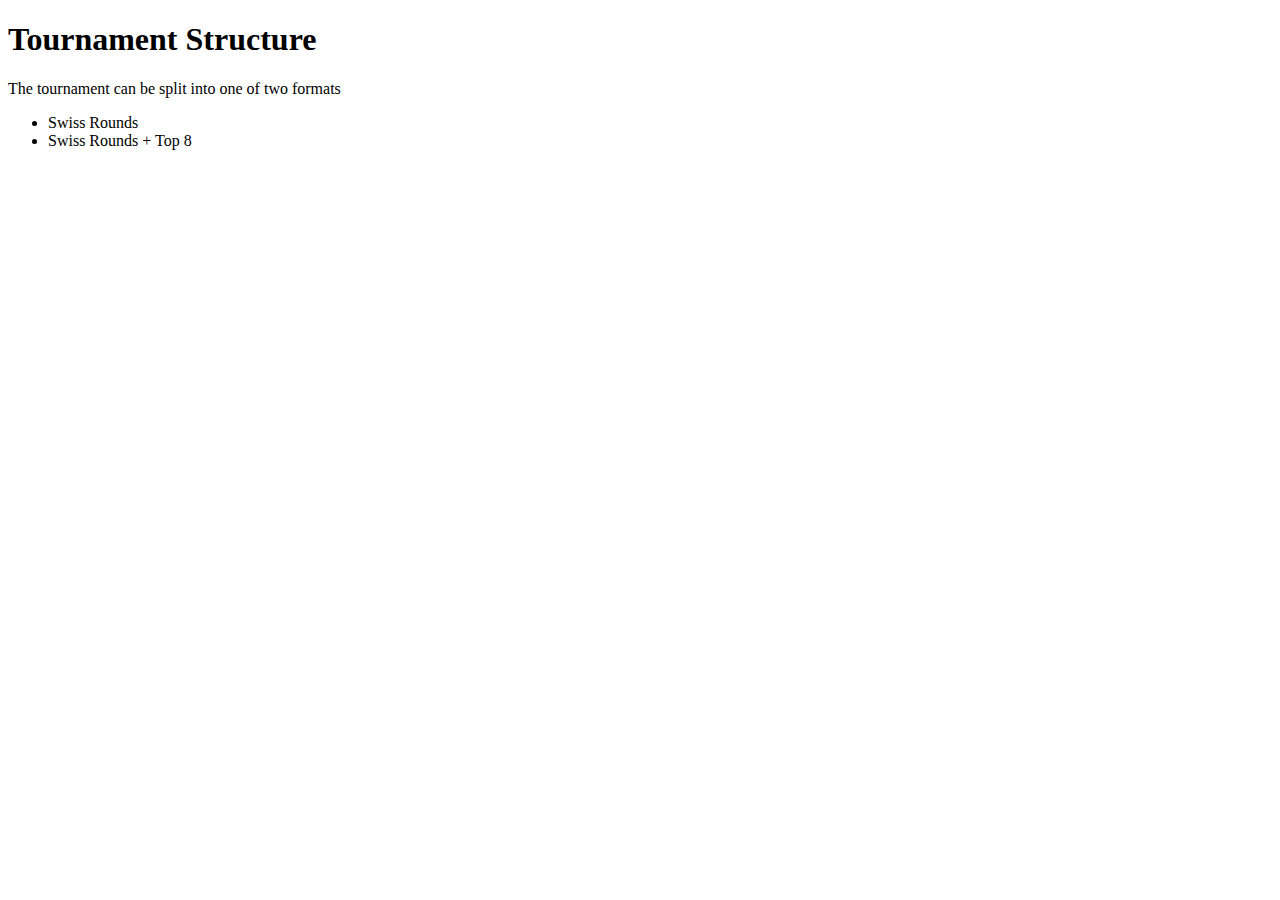
==== tournament_structure.html @ 69561744 "Add tournament structure page" ====
<!DOCTYPE html>
<html>
<head>
	<title>Tournament Structure</title>
</head>
<body>
	<h1>Tournament Structure</h1>
		<p>The tournament can be split into one of two formats
			<ul>
				<li>Swiss Rounds</li>
				<li>Swiss Rounds + Top 8</li>
			</ul>	
		</p>
</body>
</html>
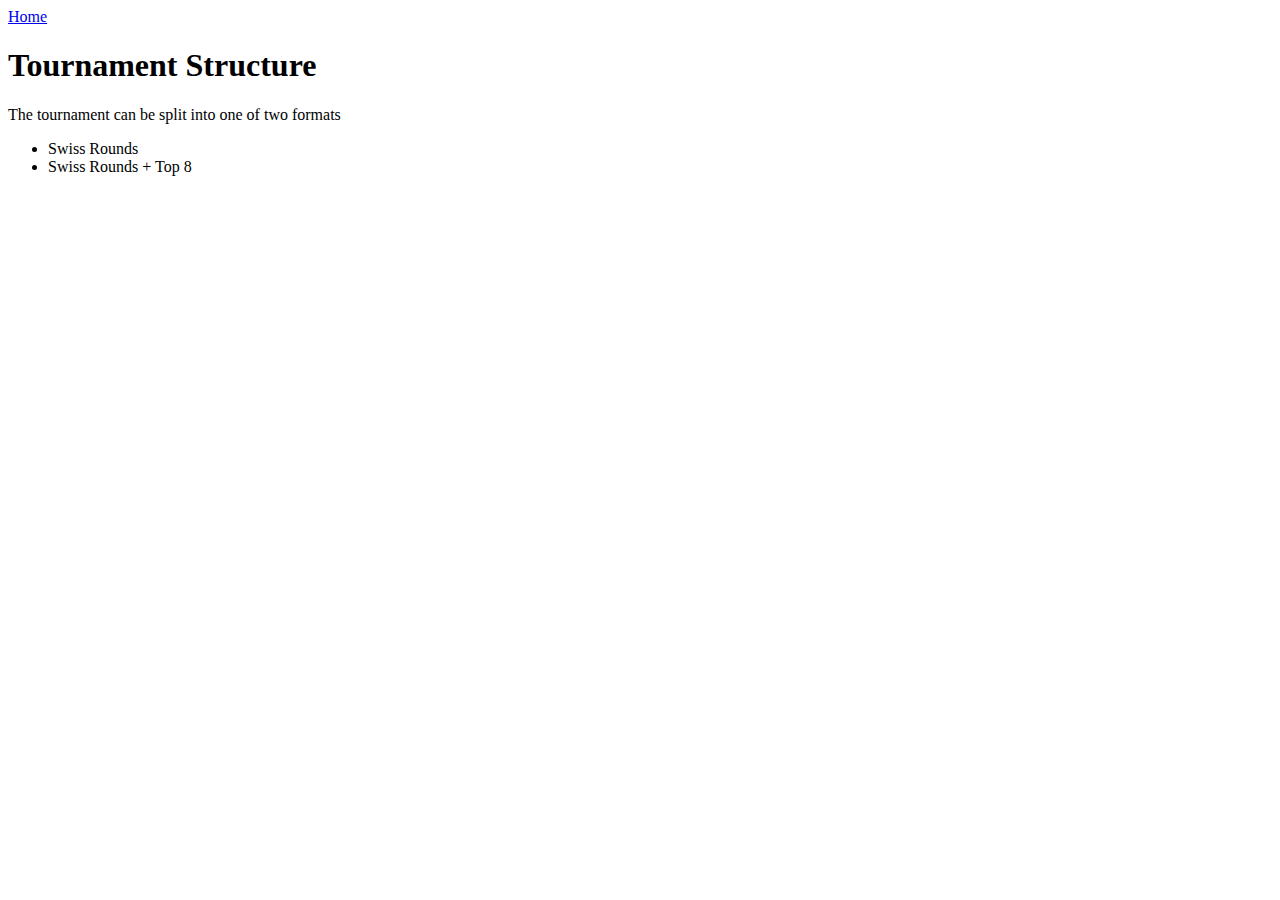
==== commit 26610563: "Add link back to homepage" ====
--- a/tournament_structure.html
+++ b/tournament_structure.html
@@ -4,6 +4,9 @@
 	<title>Tournament Structure</title>
 </head>
 <body>
+	<header>
+		<a href="index.html">Home</a>
+	</header>
 	<h1>Tournament Structure</h1>
 		<p>The tournament can be split into one of two formats
 			<ul>
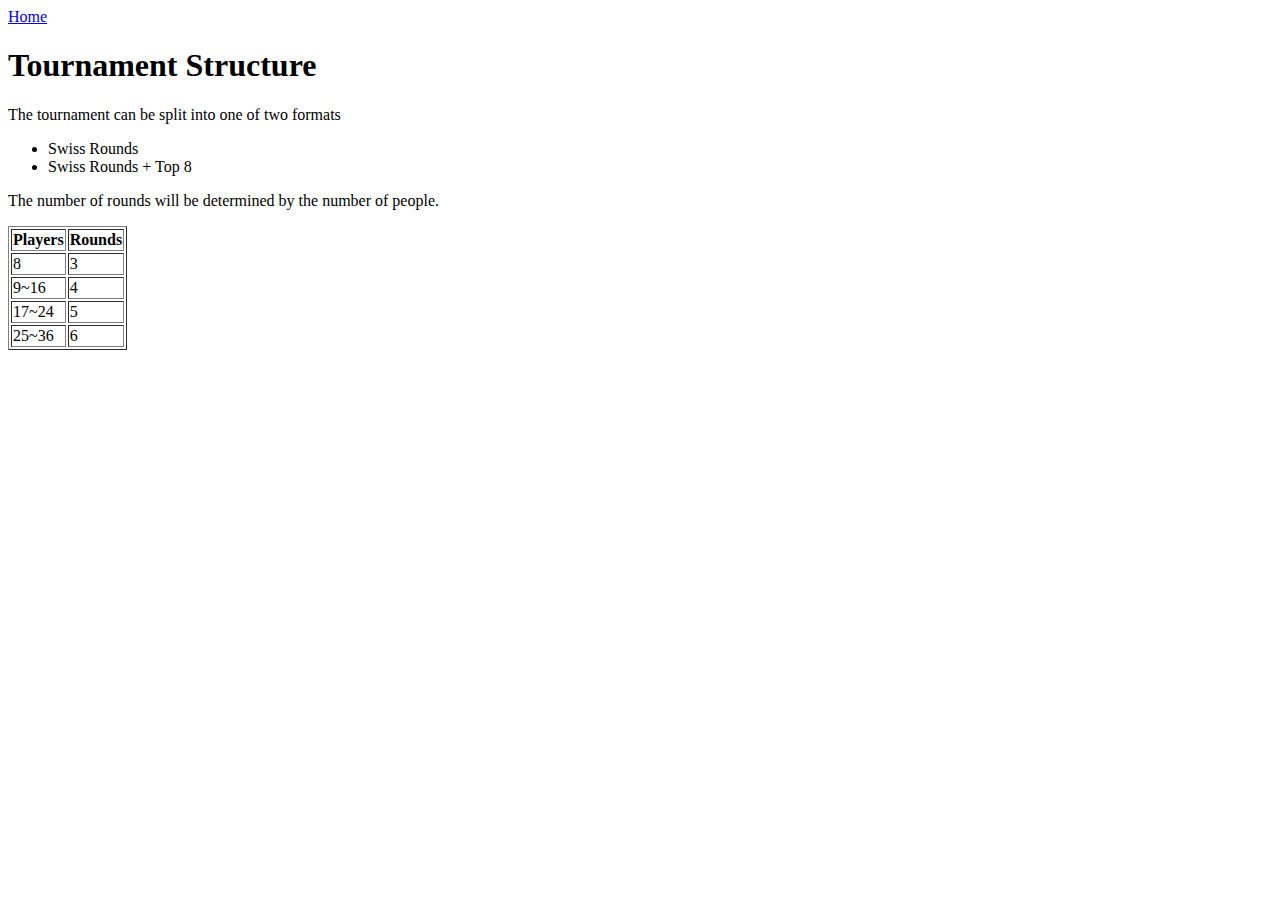
==== commit bc4c3c56: "Fix syntax" ====
--- a/tournament_structure.html
+++ b/tournament_structure.html
@@ -8,11 +8,37 @@
 		<a href="index.html">Home</a>
 	</header>
 	<h1>Tournament Structure</h1>
-		<p>The tournament can be split into one of two formats
+		<p>The tournament can be split into one of two formats</p>
 			<ul>
 				<li>Swiss Rounds</li>
 				<li>Swiss Rounds + Top 8</li>
 			</ul>	
+		<p>
+			The number of rounds will be determined by the number of people.
 		</p>
+			<div>
+				<table border="1">
+					<tr>
+						<th>Players</th>
+						<th>Rounds</th>
+					</tr>
+					<tr>
+						<td>8</td>
+						<td>3</td>
+					</tr>
+					<tr>
+						<td>9~16</td>
+						<td>4</td>
+					</tr>
+					<tr>
+						<td>17~24</td>
+						<td>5</td>
+					</tr>
+					<tr>
+						<td>25~36</td>
+						<td>6</td>
+					</tr>
+				</table>
+			</div>
 </body>
 </html>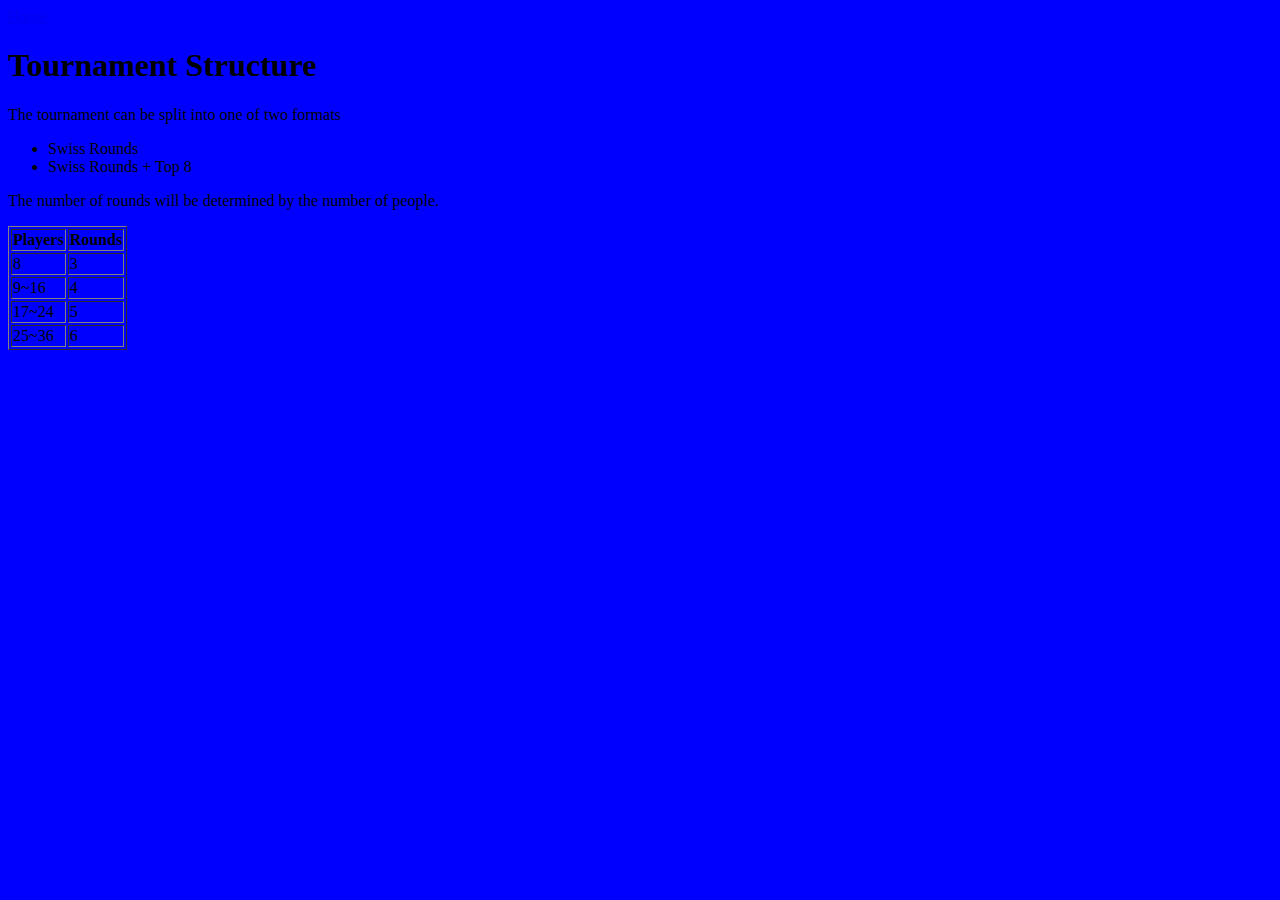
==== commit f804acdd: "Add css style" ====
--- a/tournament_structure.html
+++ b/tournament_structure.html
@@ -2,6 +2,7 @@
 <html>
 <head>
 	<title>Tournament Structure</title>
+	<link rel="stylesheet" type="text/css" href="styles.css">
 </head>
 <body>
 	<header>
--- a/styles.css
+++ b/styles.css
@@ -0,0 +1,3 @@
+body {
+	background-color: blue;
+}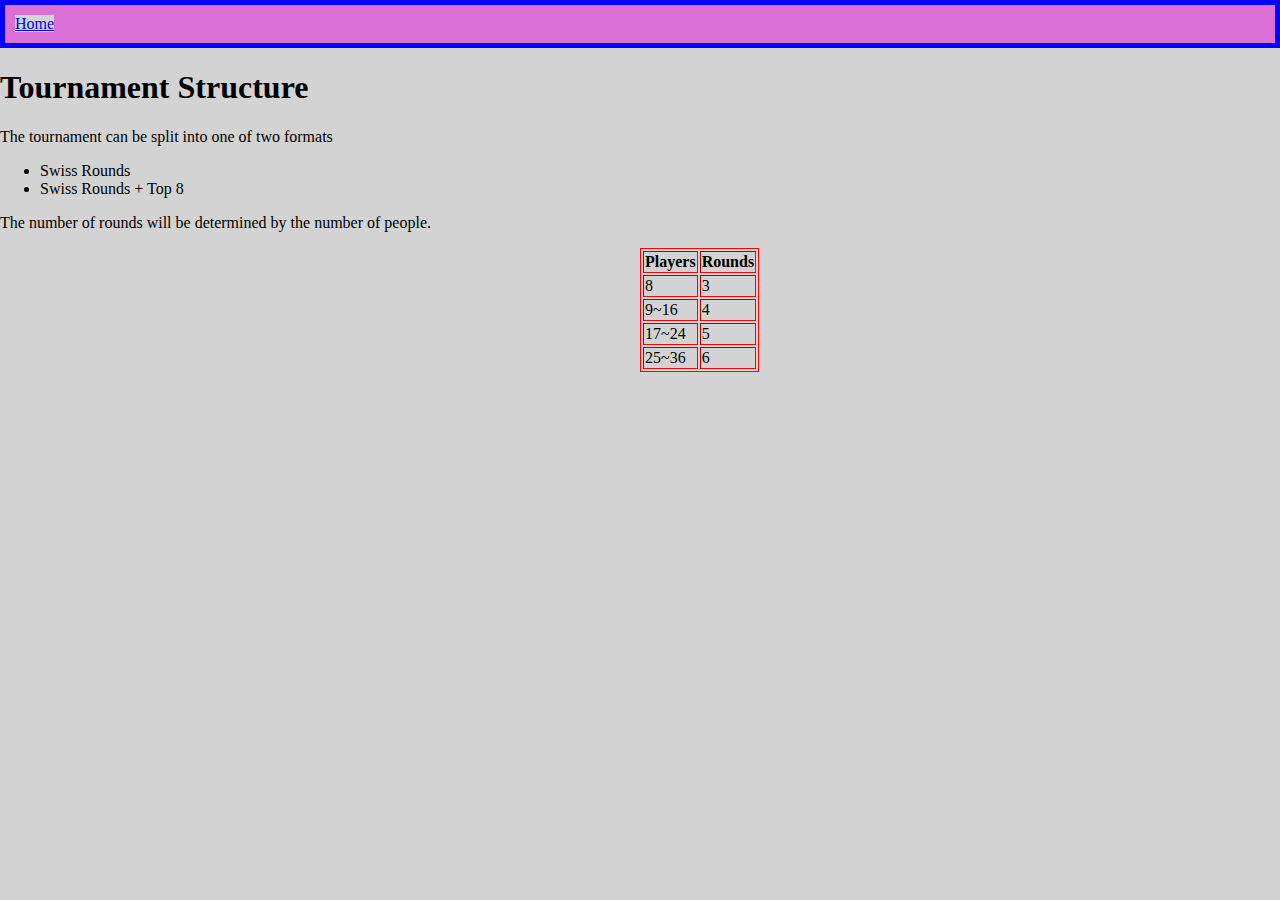
==== commit ff8b2989: "Complete solo assignment 3.5" ====
--- a/tournament_structure.html
+++ b/tournament_structure.html
@@ -4,7 +4,7 @@
 	<title>Tournament Structure</title>
 	<link rel="stylesheet" type="text/css" href="styles.css">
 </head>
-<body>
+<body class="body2">
 	<header>
 		<a href="index.html">Home</a>
 	</header>
@@ -18,7 +18,7 @@
 			The number of rounds will be determined by the number of people.
 		</p>
 			<div>
-				<table border="1">
+				<table border="1" id="rounds">
 					<tr>
 						<th>Players</th>
 						<th>Rounds</th>
--- a/styles.css
+++ b/styles.css
@@ -1,3 +1,154 @@
+* {
+	box-sizing: border-box;
+	background-color: lightgray;
+}
+
+/*Common style*/
 body {
-	background-color: blue;
-}+	width: 100%;
+	margin: auto;
+	/*border: 1px solid red;*/		
+}
+
+img {
+	display: inline-block;
+}
+
+a:visited {
+	color: red;
+}
+/*Style for index.html*/
+#info > h1 {
+/*	border: 5px solid white;
+*/	width: 100%;
+	height: 225px;
+	margin: 0px;
+	background-image: url(http://media.wizards.com/2016/WPN/Marketing%20Materials/EN/EMN/Web%20Banners/EN_MTGEMN_728x900WebBanner.jpg);
+	background-size: 100%;
+	background-repeat: no-repeat;
+	text-align: center;
+	display: block;
+}
+
+#text {
+	/*border: 1px solid red;*/
+	display: inline-block;	float: left;
+	margin-top: 150px;
+	margin-left: 10px;
+	font-size: 2.3em;
+	color: white;
+	background-color: black;
+	opacity: .6;
+}
+
+#info > div {
+	border: 5px solid white;
+	display: inline-block;
+	float: left;
+	width: 50%;
+	font-size: 2em;
+	text-align: center;
+}
+
+.cards {
+	border: 5px solid white;
+	width: 50%;
+	height: 500px;
+	float: left;
+	padding-left: 250px;
+}
+
+/*.cards > h1 {
+	border: 1px solid red;
+	display: inline-block;
+	float: left;
+	padding: 15px;
+	width: 50%;
+	height: 40px;
+}*/
+
+/*.cards > div {
+	border: 1px solid red;
+	display: inline-block;
+	float: left;
+	width: 50%;
+	height: 20px;
+}*/
+
+/*.card-image {
+	border: 1px solid red;
+	display: inline-block;
+	float: right;
+	width: 50%;
+	height: 100%
+}*/
+
+/*#top8	{
+	border: 1px solid red;
+	width: 50%;
+	height: 500px;
+	float: left;
+	padding-left: 250px;
+}
+
+#top_8_promo {
+	border: 1px solid red;
+	width: 50%;
+	float: left
+}
+
+#participation	{
+	border: 1px solid red;
+	width: 50%;
+	height: 500px;
+	float: left;
+	padding-left: 250px;
+}*/
+
+/*#participation {
+	float: left;
+	width: 50%;
+}
+
+#top8 {
+	float: left;
+	width: 50%;	
+}
+*/
+#champion {
+	display: block;
+	border: 5px solid white;
+/*	height: 500px;
+*/	width: 100%;
+	padding-left: 25%;
+}
+
+/*.champion > img {
+	display: inline-block;
+	margin: auto;
+}*/
+
+footer {
+	border: 5px solid white;
+	height: 200px;
+	width: 100%;
+}
+
+/*Style for tournament_structure.html*/
+header {
+	border: 5px solid blue;
+	background-color: orchid;
+	padding: 10px
+	}
+
+#rounds {
+	border: 1px solid red;
+	display: inline-block;
+	margin-left: 50%;
+}
+
+/*Media queries*/	
+@media screen and (max-width: 500px) {
+  body {
+    font-size: .75em;  
+  }